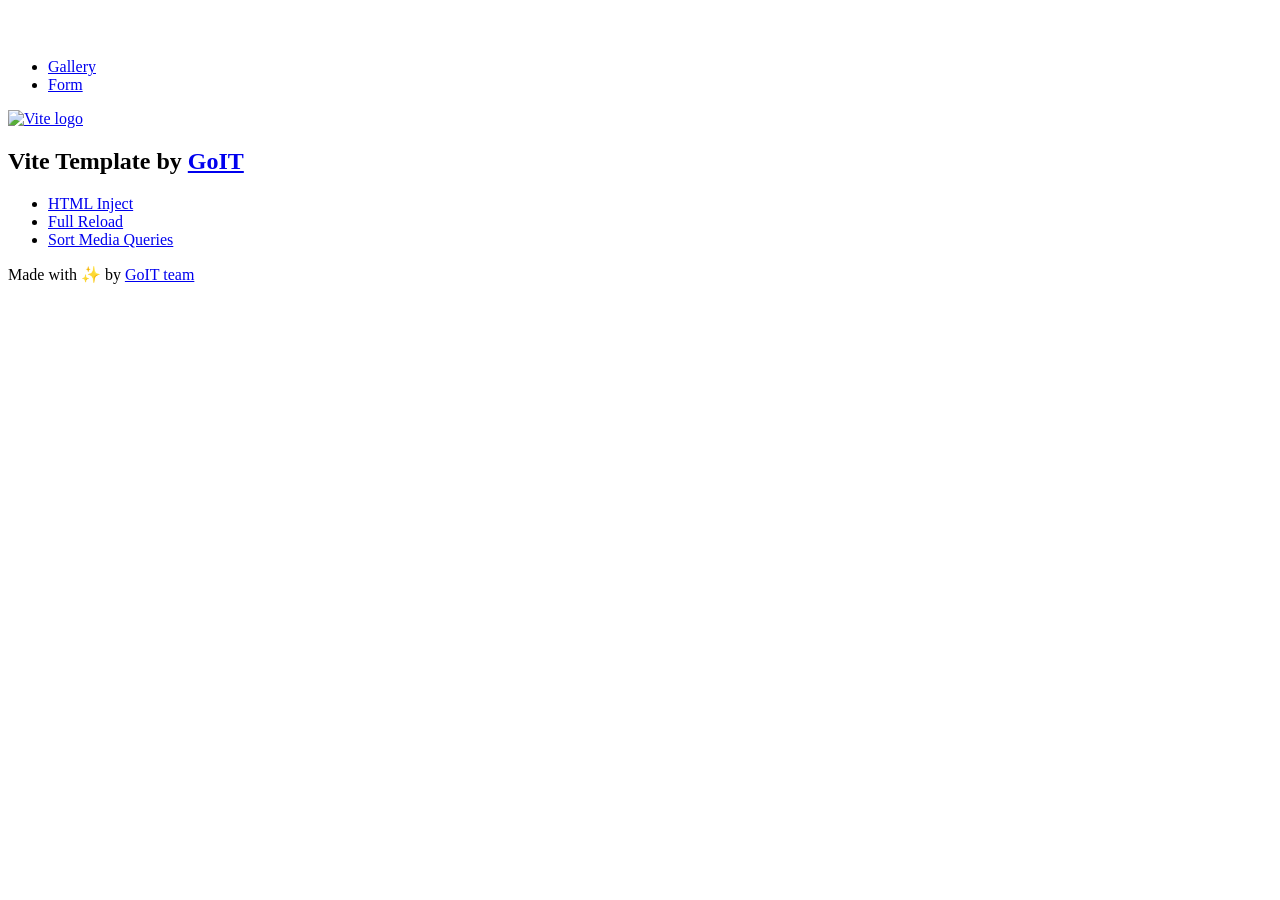
==== index.html @ 51b5fc75 "Deploying to gh-pages from @ yevhennikulin/goit-advancedjs-hw-01@e0e4796a70679cee7d96b8335ac8dde675c" ====
<!DOCTYPE html>
<html lang="en">
  <head>
    <meta charset="UTF-8" />
    <link rel="icon" type="image/svg+xml" href="/goit-advancedjs-hw-01/favicon.svg" />
    <meta name="viewport" content="width=device-width, initial-scale=1.0" />
    <title>Vanilla App Template</title>
    <script type="module" crossorigin src="/goit-advancedjs-hw-01/assets/styles-BkIYl8St.js"></script>
    <link rel="stylesheet" crossorigin href="/goit-advancedjs-hw-01/assets/styles-zq1Yl3CL.css">
  </head>
  <body>
    <header class="header">
  <div class="container">
    <nav class="nav">
      <a class="nav-logo" href="./index.html" aria-label="Site logo">
        <svg class="nav-logo-icon" width="100" height="30">
          <use href="/goit-advancedjs-hw-01/assets/sprite-E8vg0sBb.svg#logo"></use>
        </svg>
      </a>
      <ul class="nav-list">
        <li class="nav-item">
          <a class="nav-link {=$highlight-act}" href="./1-gallery.html">Gallery</a>
        </li>
        <li class="nav-item">
          <a class="nav-link {=$highlight-curr}" href="./2-form.html">Form</a>
        </li>
      </ul>
    </nav>
  </div>
</header>


    <main>
      <!-- Loads the specified .html file -->
      <section class="vite-promo">
  <div class="container">
    <div class="vite-promo-thumb">
      <a
        class="vite-promo-link"
        href="https://vitejs.dev/"
        target="_blank"
        rel="noopener noreferrer"
        aria-label="Link to Vite official website"
        title="Vite.js  build tool"
      >
        <!-- Path to images as from index.html file -->
        <img
          class="pic"
          src="/goit-advancedjs-hw-01/assets/vite-logo-9o_aqrTe.png"
          alt="Vite logo"
          width="640"
          height="640"
        />
      </a>
    </div>
    <h1 class="main-title">
      <span class="main-title-gradient">Vite</span>
      Template by
      <a
        class="main-title-link"
        href="https://github.com/goitacademy/vanilla-app-template"
        target="_blank"
        rel="noopener noreferrer"
      >
        GoIT
      </a>
    </h1>
  </div>
</section>

      <article class="badges">
  <div class="container">
    <ul class="badges-list">
      <li class="badges-item">
        <a
          class="badges-link"
          href="https://www.npmjs.com/package/vite-plugin-html-inject"
          target="_blank"
          rel="noopener noreferrer"
        >
          HTML Inject
        </a>
      </li>
      <li class="badges-item">
        <a
          class="badges-link"
          href="https://www.npmjs.com/package/vite-plugin-full-reload"
          target="_blank"
          rel="noopener noreferrer"
        >
          Full Reload
        </a>
      </li>
      <li class="badges-item">
        <a
          class="badges-link"
          href="https://www.npmjs.com/package/postcss-sort-media-queries"
          target="_blank"
          rel="noopener noreferrer"
        >
          Sort Media Queries
        </a>
      </li>
    </ul>
  </div>
</article>

    </main>

    <footer class="footer">
  <div class="container">
    <p class="footer-desc">
      Made with ✨ by
      <a
        class="footer-link"
        href="https://goit.global/ua/"
        target="_blank"
        rel="noopener noreferrer"
      >
        GoIT team
      </a>
    </p>
  </div>
</footer>


  </body>
</html>
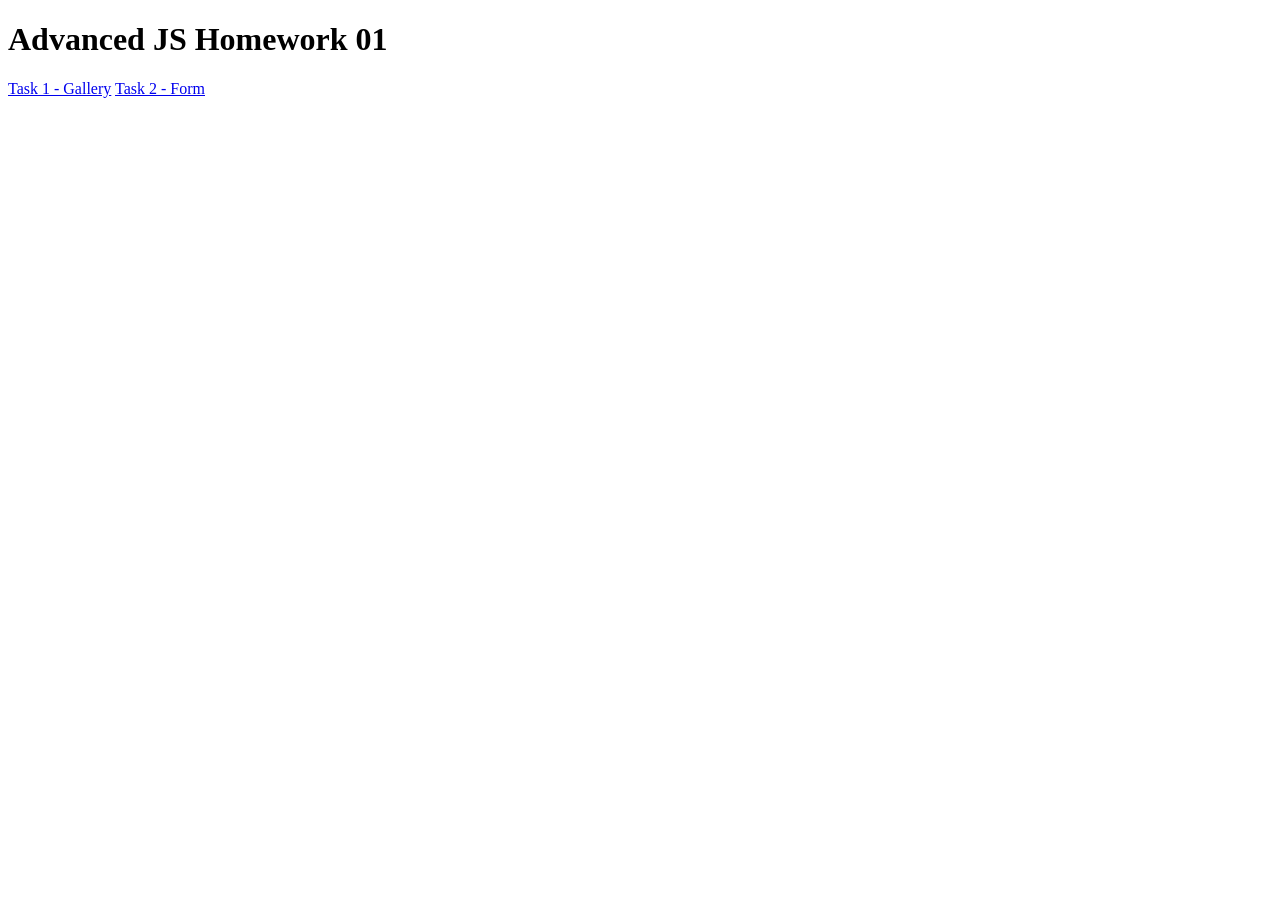
==== commit 95b7557d: "Deploying to gh-pages from @ yevhennikulin/goit-advancedjs-hw-01@d33703f88a7b267dcce9c57dd8a7416a014" ====
--- a/index.html
+++ b/index.html
@@ -4,125 +4,18 @@
     <meta charset="UTF-8" />
     <link rel="icon" type="image/svg+xml" href="/goit-advancedjs-hw-01/favicon.svg" />
     <meta name="viewport" content="width=device-width, initial-scale=1.0" />
-    <title>Vanilla App Template</title>
-    <script type="module" crossorigin src="/goit-advancedjs-hw-01/assets/styles-BkIYl8St.js"></script>
-    <link rel="stylesheet" crossorigin href="/goit-advancedjs-hw-01/assets/styles-zq1Yl3CL.css">
+    <title>Advanced JS HW-01</title>
+    <link rel="stylesheet" crossorigin href="/goit-advancedjs-hw-01/assets/styles-CSkjf5JR.css">
   </head>
   <body>
-    <header class="header">
-  <div class="container">
-    <nav class="nav">
-      <a class="nav-logo" href="./index.html" aria-label="Site logo">
-        <svg class="nav-logo-icon" width="100" height="30">
-          <use href="/goit-advancedjs-hw-01/assets/sprite-E8vg0sBb.svg#logo"></use>
-        </svg>
-      </a>
-      <ul class="nav-list">
-        <li class="nav-item">
-          <a class="nav-link {=$highlight-act}" href="./1-gallery.html">Gallery</a>
-        </li>
-        <li class="nav-item">
-          <a class="nav-link {=$highlight-curr}" href="./2-form.html">Form</a>
-        </li>
-      </ul>
-    </nav>
-  </div>
-</header>
-
-
     <main>
-      <!-- Loads the specified .html file -->
-      <section class="vite-promo">
-  <div class="container">
-    <div class="vite-promo-thumb">
-      <a
-        class="vite-promo-link"
-        href="https://vitejs.dev/"
-        target="_blank"
-        rel="noopener noreferrer"
-        aria-label="Link to Vite official website"
-        title="Vite.js  build tool"
-      >
-        <!-- Path to images as from index.html file -->
-        <img
-          class="pic"
-          src="/goit-advancedjs-hw-01/assets/vite-logo-9o_aqrTe.png"
-          alt="Vite logo"
-          width="640"
-          height="640"
-        />
-      </a>
-    </div>
-    <h1 class="main-title">
-      <span class="main-title-gradient">Vite</span>
-      Template by
-      <a
-        class="main-title-link"
-        href="https://github.com/goitacademy/vanilla-app-template"
-        target="_blank"
-        rel="noopener noreferrer"
-      >
-        GoIT
-      </a>
-    </h1>
-  </div>
-</section>
-
-      <article class="badges">
-  <div class="container">
-    <ul class="badges-list">
-      <li class="badges-item">
-        <a
-          class="badges-link"
-          href="https://www.npmjs.com/package/vite-plugin-html-inject"
-          target="_blank"
-          rel="noopener noreferrer"
-        >
-          HTML Inject
-        </a>
-      </li>
-      <li class="badges-item">
-        <a
-          class="badges-link"
-          href="https://www.npmjs.com/package/vite-plugin-full-reload"
-          target="_blank"
-          rel="noopener noreferrer"
-        >
-          Full Reload
-        </a>
-      </li>
-      <li class="badges-item">
-        <a
-          class="badges-link"
-          href="https://www.npmjs.com/package/postcss-sort-media-queries"
-          target="_blank"
-          rel="noopener noreferrer"
-        >
-          Sort Media Queries
-        </a>
-      </li>
-    </ul>
-  </div>
-</article>
-
+      <div class="container">
+        <h1>Advanced JS Homework 01</h1>
+        <nav class="task-nav">
+          <a href="./1-gallery.html">Task 1 - Gallery</a>
+          <a href="./2-form.html">Task 2 - Form</a>
+        </nav>
+      </div>
     </main>
-
-    <footer class="footer">
-  <div class="container">
-    <p class="footer-desc">
-      Made with ✨ by
-      <a
-        class="footer-link"
-        href="https://goit.global/ua/"
-        target="_blank"
-        rel="noopener noreferrer"
-      >
-        GoIT team
-      </a>
-    </p>
-  </div>
-</footer>
-
-
   </body>
 </html>
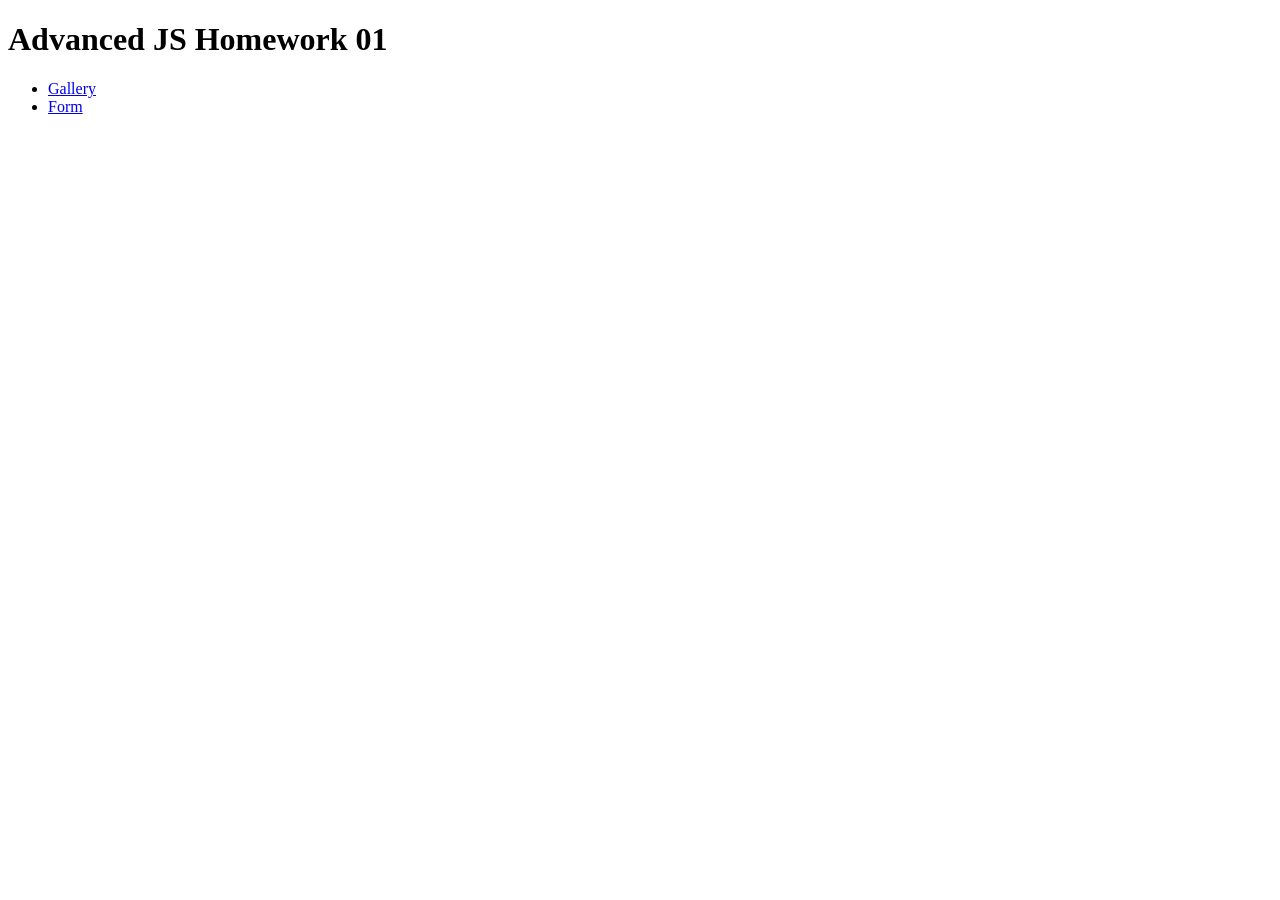
==== commit 5e4d6fc4: "Deploying to gh-pages from @ yevhennikulin/goit-advancedjs-hw-01@29523a99439ff96df519ef502c6ecbf6d66" ====
--- a/index.html
+++ b/index.html
@@ -11,10 +11,10 @@
     <main>
       <div class="container">
         <h1>Advanced JS Homework 01</h1>
-        <nav class="task-nav">
-          <a href="./1-gallery.html">Task 1 - Gallery</a>
-          <a href="./2-form.html">Task 2 - Form</a>
-        </nav>
+        <ul>
+          <li><a href="./1-gallery.html">Gallery</a></li>
+          <li><a href="./2-form.html">Form</a></li>
+        </ul>
       </div>
     </main>
   </body>
